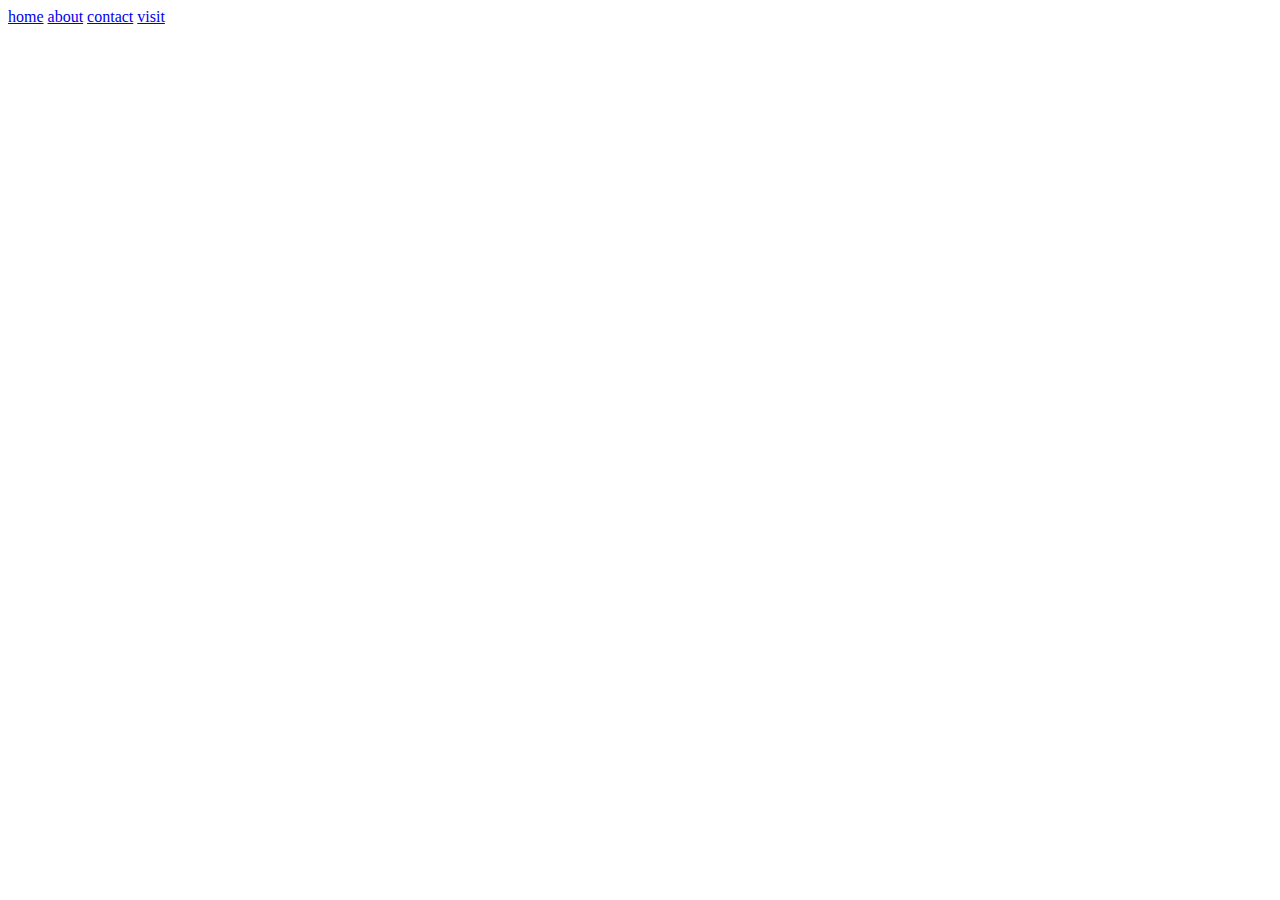
==== about.html @ d7fe857f "made html files" ====
<!DOCTYPE html>
<html lang="en">
  <head>
    <meta charset="UTF-8" />
    <meta name="viewport" content="width=device-width, initial-scale=1.0" />
    <title>About Conscious Coffee</title>
  </head>
  <body>
    <header>
      <div class="nav">
        <a href="index.html">home</a>
        <a href="about.html">about</a>
        <a href="contact.html">contact</a>
        <a href="visit.html">visit</a>
      </div>
    </header>
  </body>
</html>
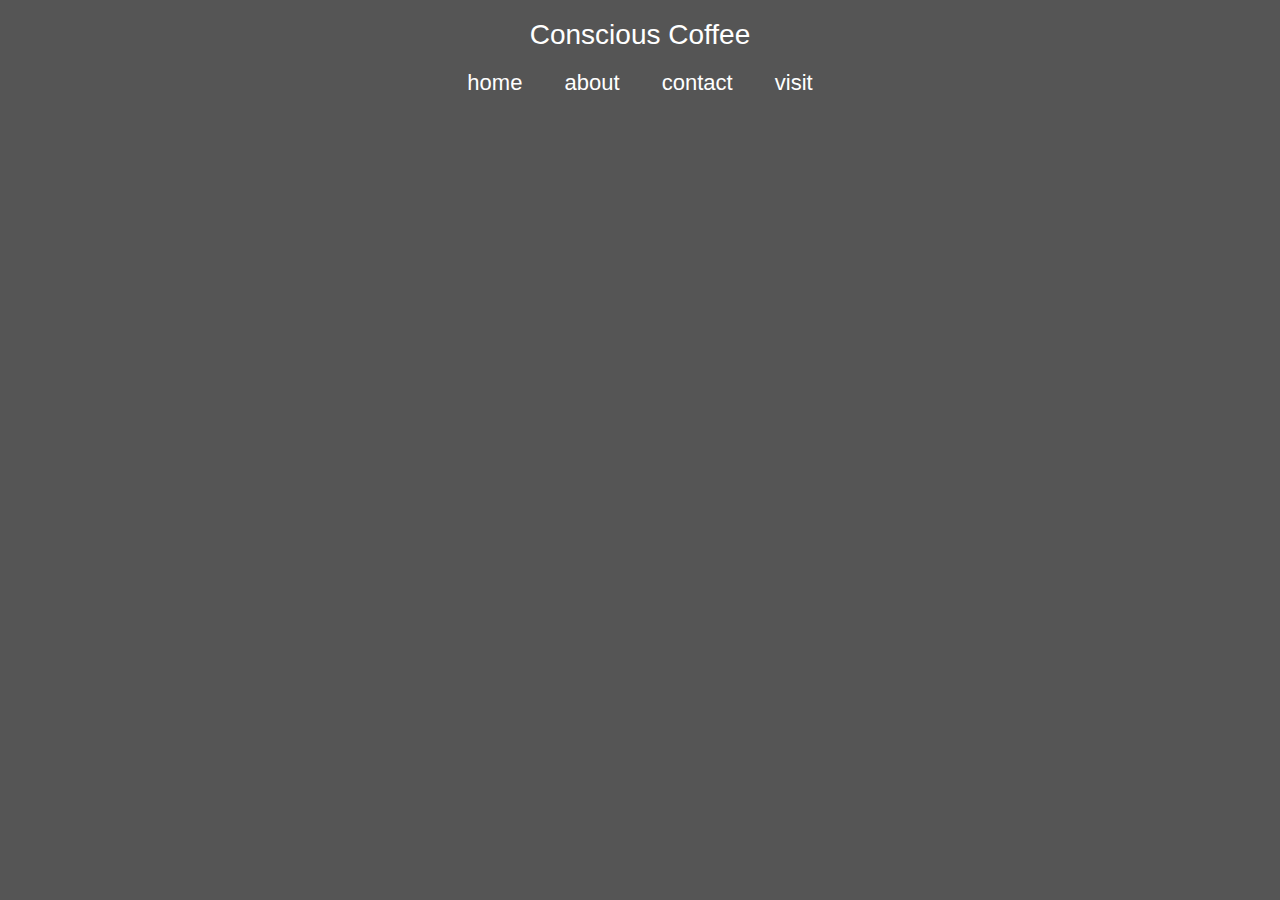
==== commit 693b042d: "image" ====
--- a/about.html
+++ b/about.html
@@ -4,14 +4,20 @@
     <meta charset="UTF-8" />
     <meta name="viewport" content="width=device-width, initial-scale=1.0" />
     <title>About Conscious Coffee</title>
+    <link rel="stylesheet" href="styles/global.css" />
+    <link rel="stylesheet" href="styles/about.css" />
   </head>
   <body>
     <header>
+      <h1>Conscious Coffee</h1>
+
       <div class="nav">
-        <a href="index.html">home</a>
-        <a href="about.html">about</a>
-        <a href="contact.html">contact</a>
-        <a href="visit.html">visit</a>
+        <li>
+          <a href="index.html">home</a>
+          <a href="about.html">about</a>
+          <a href="contact.html">contact</a>
+          <a href="visit.html">visit</a>
+        </li>
       </div>
     </header>
   </body>
--- a/styles/global.css
+++ b/styles/global.css
@@ -0,0 +1,26 @@
+* {
+  font-family: -apple-system, BlinkMacSystemFont, "Segoe UI", Roboto, Oxygen,
+    Ubuntu, Cantarell, "Open Sans", "Helvetica Neue", sans-serif;
+}
+
+body {
+  background: #555555;
+}
+h1 {
+  color: #ffffff;
+  font-weight: 100;
+  font-size: 28px;
+  text-align: center;
+}
+li {
+  text-align: center;
+  font-size: 22px;
+  list-style: none;
+}
+li a {
+  font-weight: 100;
+  padding-left: 2vh;
+  padding-right: 2vh;
+  text-decoration: none;
+  color: #ffffff;
+}
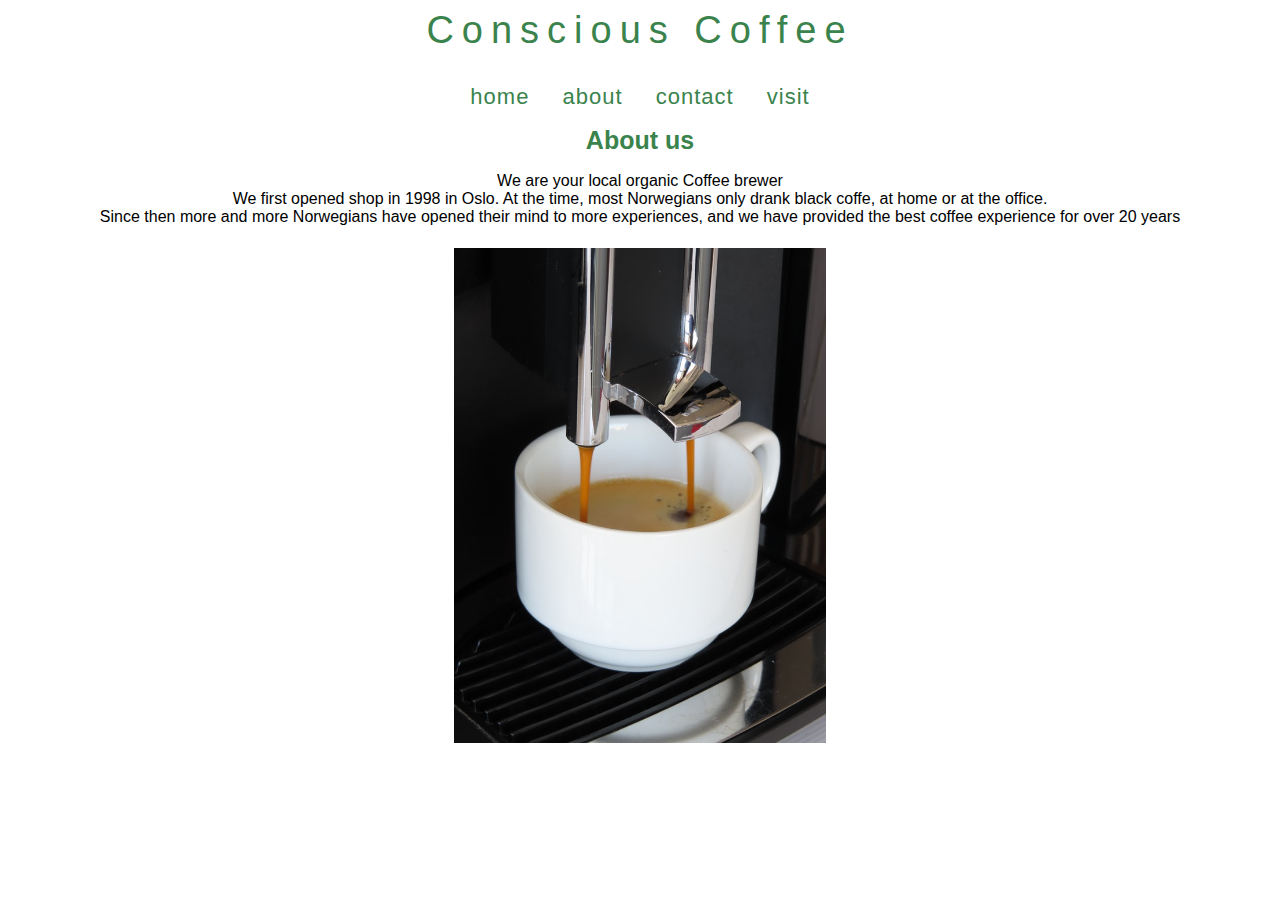
==== commit 5281f9a2: "styling" ====
--- a/about.html
+++ b/about.html
@@ -9,7 +9,7 @@
   </head>
   <body>
     <header>
-      <h1>Conscious Coffee</h1>
+      <h2>Conscious Coffee</h2>
 
       <div class="nav">
         <li>
@@ -20,5 +20,20 @@
         </li>
       </div>
     </header>
+    <h1>About us</h1>
+    <p>
+      We are your local organic Coffee brewer <br />We first opened shop in 1998
+      in Oslo. At the time, most Norwegians only drank black coffe, at home or
+      at the office. <br />Since then more and more Norwegians have opened their
+      mind to more experiences, and we have provided the best coffee experience
+      for over 20 years
+    </p>
+
+    <div class="main">
+      <img
+        src="images/ismael-ramirez-WED67dGTWNw-unsplash.jpg"
+        alt="brewing coffee"
+      />
+    </div>
   </body>
 </html>
--- a/styles/global.css
+++ b/styles/global.css
@@ -4,14 +4,32 @@
 }
 
 body {
-  background: #555555;
+  background: #ffffff;
 }
-h1 {
-  color: #ffffff;
-  font-weight: 100;
-  font-size: 28px;
+h2 {
+  margin-top: 2px;
+  padding-top: 1px;
+  color: #3a834c;
+  font-weight: 200;
+  font-size: 38px;
   text-align: center;
+  letter-spacing: 0.5rem;
+  animation-name: moveInRight;
+  animation-duration: 2s;
 }
+
+@keyframes moveInRight {
+  0% {
+    opacity: 0;
+    transform: translateY(-100px);
+  }
+
+  100% {
+    opacity: 1;
+    transform: translateY(0);
+  }
+}
+
 li {
   text-align: center;
   font-size: 22px;
@@ -19,8 +37,11 @@
 }
 li a {
   font-weight: 100;
-  padding-left: 2vh;
-  padding-right: 2vh;
+  padding-left: 1.5vh;
+  padding-right: 1.5vh;
   text-decoration: none;
-  color: #ffffff;
+  color: #3a834c;
+  letter-spacing: 1px;
+  animation-name: moveInRight;
+  animation-duration: 3s;
 }
--- a/styles/about.css
+++ b/styles/about.css
@@ -0,0 +1,21 @@
+h1 {
+  font-size: 25px;
+  text-align: center;
+  color: #3a834c;
+}
+
+img {
+  display: flex;
+  align-items: center;
+  margin: auto;
+  margin-top: 22px;
+  max-width: 44vh;
+  max-height: 55vh;
+}
+
+p {
+  padding-left: 3px;
+  padding-right: 3px;
+  text-align: center;
+  font-weight: 100;
+}
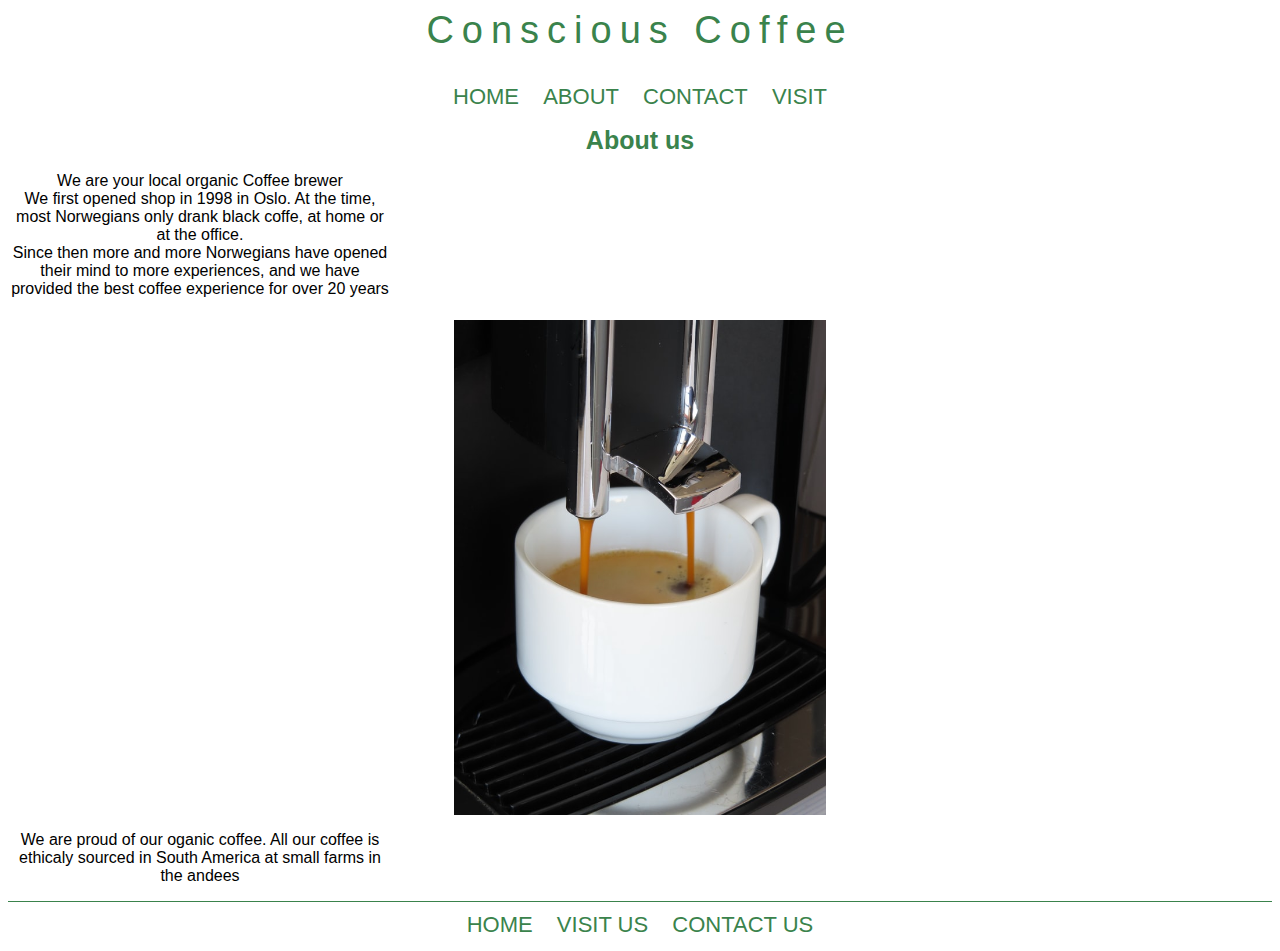
==== commit 064ab6e1: "@media" ====
--- a/about.html
+++ b/about.html
@@ -11,7 +11,7 @@
     <header>
       <h2>Conscious Coffee</h2>
 
-      <div class="nav">
+      <div class="navigation">
         <li>
           <a href="index.html">home</a>
           <a href="about.html">about</a>
@@ -21,7 +21,7 @@
       </div>
     </header>
     <h1>About us</h1>
-    <p>
+    <p class="p1">
       We are your local organic Coffee brewer <br />We first opened shop in 1998
       in Oslo. At the time, most Norwegians only drank black coffe, at home or
       at the office. <br />Since then more and more Norwegians have opened their
@@ -29,11 +29,22 @@
       for over 20 years
     </p>
 
-    <div class="main">
+    <div class="box1">
       <img
         src="images/ismael-ramirez-WED67dGTWNw-unsplash.jpg"
         alt="brewing coffee"
       />
     </div>
+    <p class="p2">
+      We are proud of our oganic coffee. All our coffee is ethicaly sourced in
+      South America at small farms in the andees
+    </p>
+    <footer>
+      <li>
+        <a href="index.html">Home</a>
+        <a href="visit.html">visit us</a>
+        <a href="contact.html">Contact us</a>
+      </li>
+    </footer>
   </body>
 </html>
--- a/styles/global.css
+++ b/styles/global.css
@@ -1,3 +1,5 @@
+/*made by Lars Ree*/
+
 * {
   font-family: -apple-system, BlinkMacSystemFont, "Segoe UI", Roboto, Oxygen,
     Ubuntu, Cantarell, "Open Sans", "Helvetica Neue", sans-serif;
@@ -36,12 +38,22 @@
   list-style: none;
 }
 li a {
+  text-transform: uppercase;
   font-weight: 100;
-  padding-left: 1.5vh;
-  padding-right: 1.5vh;
+  padding-left: 1vh;
+  padding-right: 1vh;
   text-decoration: none;
   color: #3a834c;
-  letter-spacing: 1px;
+
   animation-name: moveInRight;
-  animation-duration: 3s;
+  animation-duration: 2.3s;
 }
+.nav {
+  border-bottom: solid #3a834c 1px;
+}
+footer {
+  border-top: solid #3a834c 1px;
+  min-height: 25px;
+  padding-bottom: 5px;
+  padding-top: 10px;
+}
--- a/styles/about.css
+++ b/styles/about.css
@@ -13,9 +13,21 @@
   max-height: 55vh;
 }
 
-p {
+.p1 {
+  display: block;
+  align-items: center;
+  max-width: 42vh;
   padding-left: 3px;
   padding-right: 3px;
   text-align: center;
   font-weight: 100;
 }
+.p2 {
+  display: block;
+  align-items: center;
+  max-width: 42vh;
+  padding-left: 3px;
+  padding-right: 3px;
+  text-align: center;
+  font-weight: 100;
+}
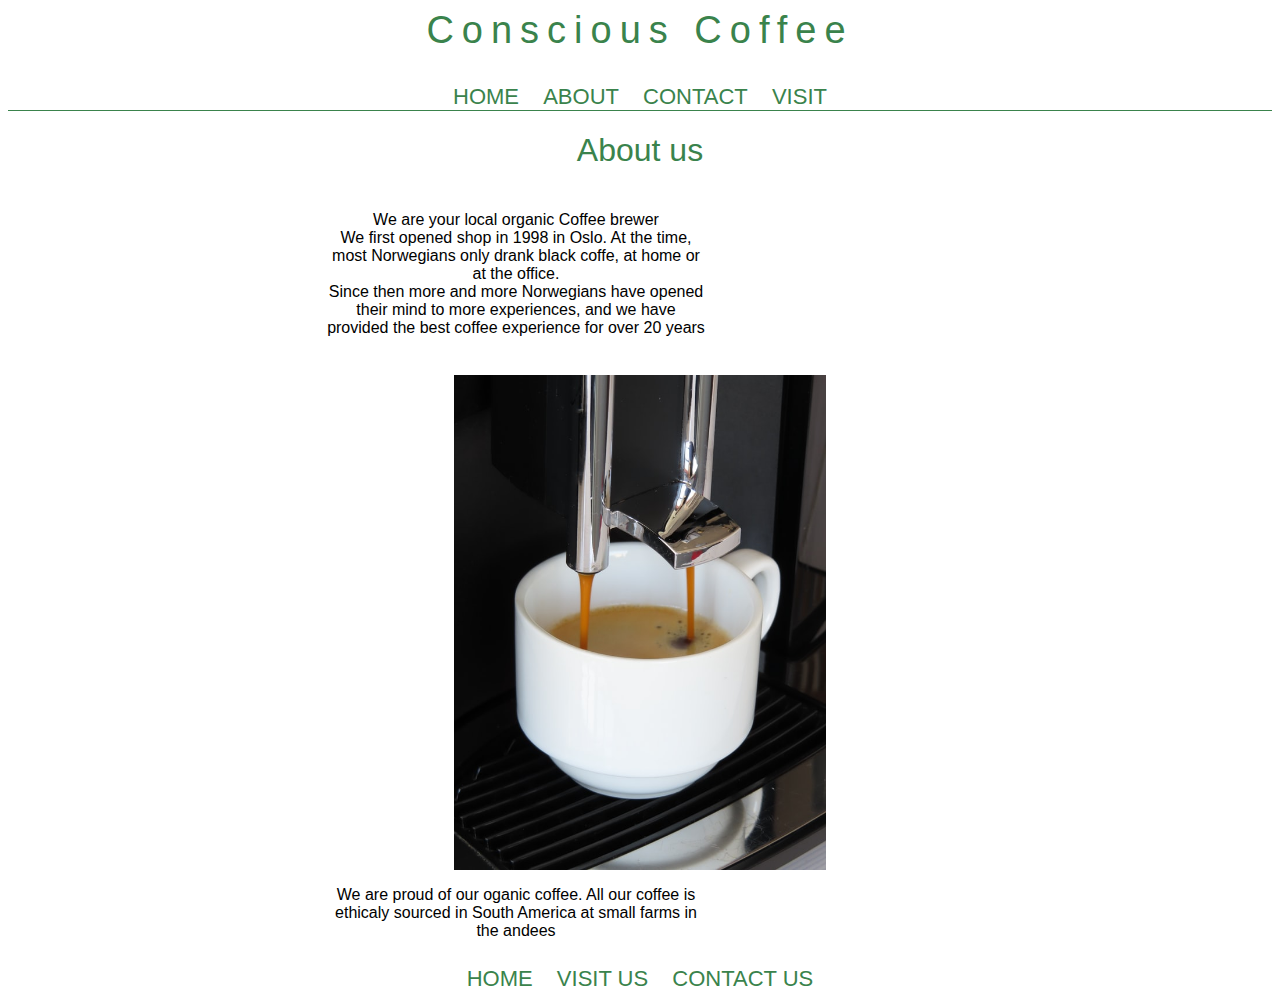
==== commit 68a20d25: "styling at different media sizes" ====
--- a/about.html
+++ b/about.html
@@ -2,6 +2,11 @@
 <html lang="en">
   <head>
     <meta charset="UTF-8" />
+    <meta
+      name="descripton"
+      content="About Conscius Coffe - our history - companny presentation"
+    />
+    <meta name="keywords" content="Coffe, Organic, Conscius" />
     <meta name="viewport" content="width=device-width, initial-scale=1.0" />
     <title>About Conscious Coffee</title>
     <link rel="stylesheet" href="styles/global.css" />
@@ -11,7 +16,7 @@
     <header>
       <h2>Conscious Coffee</h2>
 
-      <div class="navigation">
+      <div class="nav">
         <li>
           <a href="index.html">home</a>
           <a href="about.html">about</a>
@@ -20,25 +25,27 @@
         </li>
       </div>
     </header>
-    <h1>About us</h1>
-    <p class="p1">
-      We are your local organic Coffee brewer <br />We first opened shop in 1998
-      in Oslo. At the time, most Norwegians only drank black coffe, at home or
-      at the office. <br />Since then more and more Norwegians have opened their
-      mind to more experiences, and we have provided the best coffee experience
-      for over 20 years
-    </p>
+    <main class="about">
+      <h1>About us</h1>
+      <p class="p1">
+        We are your local organic Coffee brewer <br />We first opened shop in
+        1998 in Oslo. At the time, most Norwegians only drank black coffe, at
+        home or at the office. <br />Since then more and more Norwegians have
+        opened their mind to more experiences, and we have provided the best
+        coffee experience for over 20 years
+      </p>
 
-    <div class="box1">
       <img
+        class="brew"
         src="images/ismael-ramirez-WED67dGTWNw-unsplash.jpg"
         alt="brewing coffee"
       />
-    </div>
-    <p class="p2">
-      We are proud of our oganic coffee. All our coffee is ethicaly sourced in
-      South America at small farms in the andees
-    </p>
+
+      <p class="p2">
+        We are proud of our oganic coffee. All our coffee is ethicaly sourced in
+        South America at small farms in the andees
+      </p>
+    </main>
     <footer>
       <li>
         <a href="index.html">Home</a>
--- a/styles/global.css
+++ b/styles/global.css
@@ -7,6 +7,13 @@
 
 body {
   background: #ffffff;
+}
+h1 {
+  color: #3a834c;
+  text-align: center;
+  font-size: 32px;
+  font-weight: 200;
+  padding-bottom: 5px;
 }
 h2 {
   margin-top: 2px;
@@ -52,8 +59,69 @@
   border-bottom: solid #3a834c 1px;
 }
 footer {
-  border-top: solid #3a834c 1px;
-  min-height: 25px;
-  padding-bottom: 5px;
   padding-top: 10px;
 }
+.about {
+  padding-left: 0%;
+  margin-left: 0%;
+}
+
+@media screen and (max-width: 750px) {
+  .contactform {
+    padding-bottom: 10px;
+  }
+}
+
+@media screen and (min-width: 750px) {
+  .contactform {
+    padding-bottom: 10px;
+    display: block;
+    padding-left: 15vh;
+  }
+  p {
+    text-align: center;
+    display: grid;
+    margin-left: 25%;
+    margin-right: 25%;
+  }
+
+  img {
+    display: block;
+    margin-right: 25%;
+    margin-left: 25%;
+  }
+  .about {
+    text-align: center;
+    align-content: center;
+    padding: 0%;
+  }
+
+  .p1 {
+    text-align: center;
+  }
+  .p2 {
+    text-align: center;
+  }
+  .brew {
+    display: block;
+    position: left;
+  }
+}
+
+@media screen and (min-width: 750px) {
+  main {
+    display: grid;
+    padding-left: 20vh;
+  }
+}
+@media screen and (min-width: 1024px) {
+  main {
+    text-align: center;
+    align-items: center;
+    display: grid;
+    margin-left: 30%;
+  }
+  h1 {
+    text-align: center;
+  }
+}
--- a/styles/about.css
+++ b/styles/about.css
@@ -1,12 +1,7 @@
-h1 {
-  font-size: 25px;
+img {
+  display: block;
   text-align: center;
-  color: #3a834c;
-}
-
-img {
-  display: flex;
-  align-items: center;
+  align-items: auto;
   margin: auto;
   margin-top: 22px;
   max-width: 44vh;
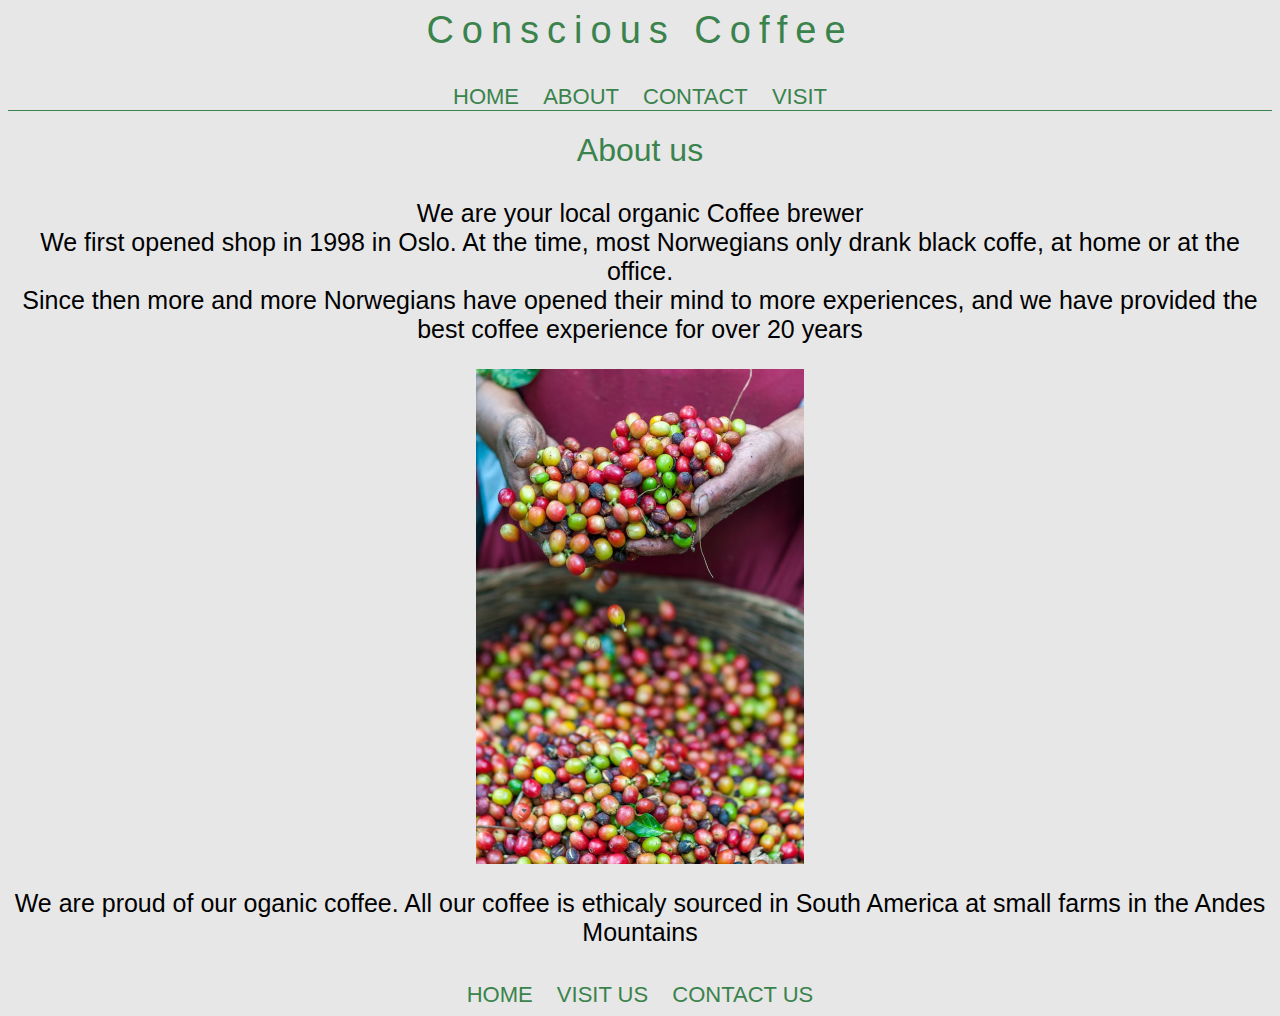
==== commit 4152fa8d: "Finnished product" ====
--- a/about.html
+++ b/about.html
@@ -37,13 +37,13 @@
 
       <img
         class="brew"
-        src="images/ismael-ramirez-WED67dGTWNw-unsplash.jpg"
-        alt="brewing coffee"
+        src="images/rodrigo-flores-T5qjs-63kqQ-unsplash.jpg"
+        alt="Raw Coffee Beans"
       />
 
       <p class="p2">
         We are proud of our oganic coffee. All our coffee is ethicaly sourced in
-        South America at small farms in the andees
+        South America at small farms in the Andes Mountains
       </p>
     </main>
     <footer>
--- a/styles/global.css
+++ b/styles/global.css
@@ -6,7 +6,7 @@
 }
 
 body {
-  background: #ffffff;
+  background: #e7e7e7;
 }
 h1 {
   color: #3a834c;
@@ -51,9 +51,8 @@
   padding-right: 1vh;
   text-decoration: none;
   color: #3a834c;
-
   animation-name: moveInRight;
-  animation-duration: 2.3s;
+  animation-duration: 2.2s;
 }
 .nav {
   border-bottom: solid #3a834c 1px;
@@ -61,67 +60,7 @@
 footer {
   padding-top: 10px;
 }
-.about {
-  padding-left: 0%;
-  margin-left: 0%;
-}
-
-@media screen and (max-width: 750px) {
-  .contactform {
-    padding-bottom: 10px;
-  }
-}
-
 @media screen and (min-width: 750px) {
-  .contactform {
-    padding-bottom: 10px;
-    display: block;
-    padding-left: 15vh;
-  }
   p {
-    text-align: center;
-    display: grid;
-    margin-left: 25%;
-    margin-right: 25%;
-  }
-
-  img {
-    display: block;
-    margin-right: 25%;
-    margin-left: 25%;
-  }
-  .about {
-    text-align: center;
-    align-content: center;
-    padding: 0%;
-  }
-
-  .p1 {
-    text-align: center;
-  }
-  .p2 {
-    text-align: center;
-  }
-  .brew {
-    display: block;
-    position: left;
-  }
-}
-
-@media screen and (min-width: 750px) {
-  main {
-    display: grid;
-    padding-left: 20vh;
-  }
-}
-@media screen and (min-width: 1024px) {
-  main {
-    text-align: center;
-    align-items: center;
-    display: grid;
-    margin-left: 30%;
-  }
-  h1 {
-    text-align: center;
-  }
-}
+  font-size: 25px;
+}--- a/styles/about.css
+++ b/styles/about.css
@@ -1,3 +1,4 @@
+/*made by Lars Ree*/
 img {
   display: block;
   text-align: center;
@@ -9,20 +10,28 @@
 }
 
 .p1 {
-  display: block;
   align-items: center;
-  max-width: 42vh;
   padding-left: 3px;
   padding-right: 3px;
   text-align: center;
   font-weight: 100;
 }
 .p2 {
-  display: block;
   align-items: center;
-  max-width: 42vh;
   padding-left: 3px;
   padding-right: 3px;
   text-align: center;
   font-weight: 100;
 }
+body {
+  text-align: center;
+}
+@media screen and (max-width: 750px) {
+  body {
+    text-align: center;
+  }
+}
+.about {
+  padding-left: 0%;
+  margin-left: 0%;
+}
